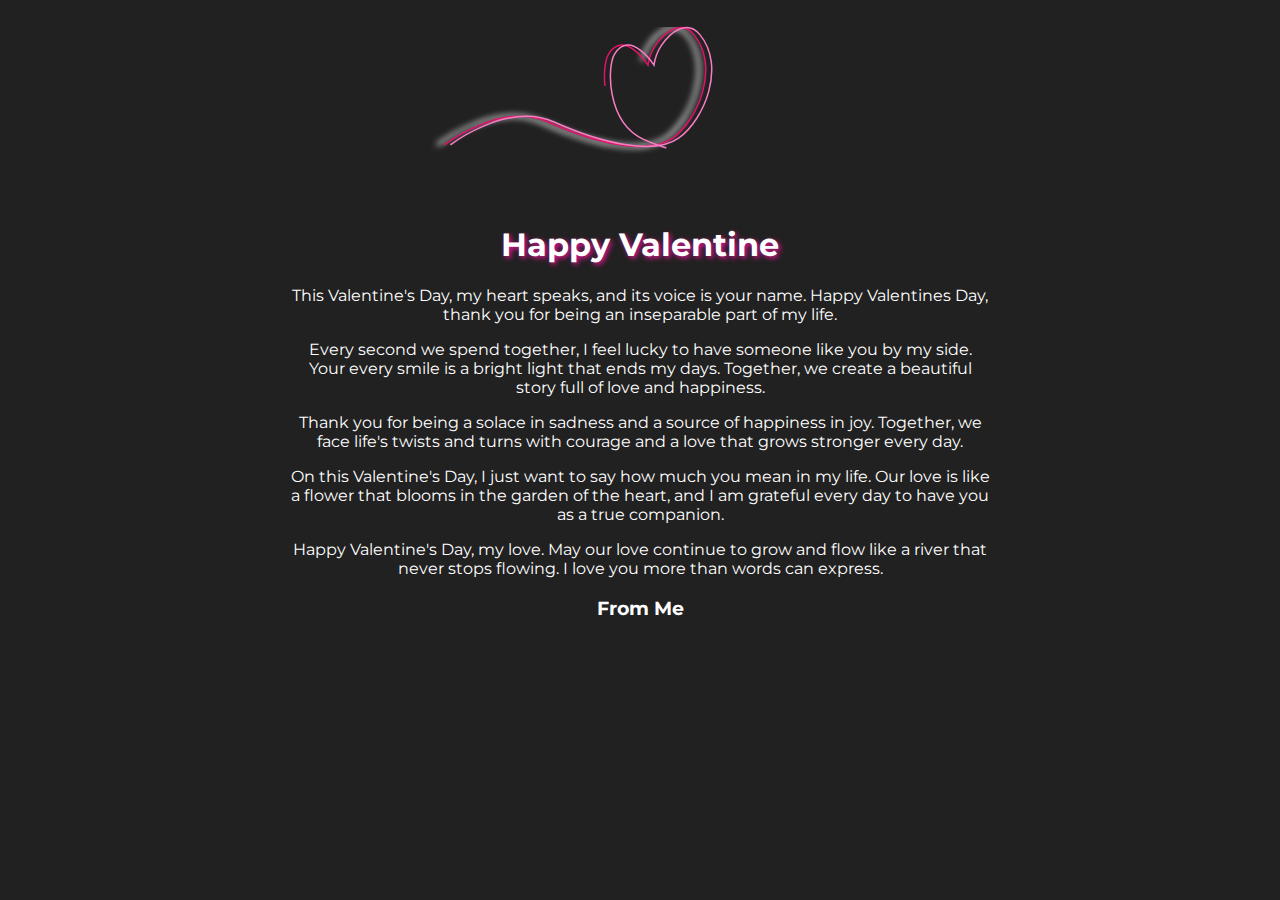
==== Valentine.html @ 0e9ddfe6 "Add files via upload" ====
<!DOCTYPE html>
<html lang="en">
  <head>
    <meta charset="UTF-8" />
    <title><3</title>
    <link rel="stylesheet" href="text.css" />
    <link rel="preconnect" href="https://fonts.googleapis.com" />
    <link rel="preconnect" href="https://fonts.gstatic.com" crossorigin />
    <link
      href="https://fonts.googleapis.com/css2?family=Montserrat:wght@500&family=Poppins:wght@100;300;400;700&display=swap"
      rel="stylesheet"
    />
  </head>
  <body>
    <div class="loading">
      <svg
        version="1.1"
        id="Layer_1"
        xmlns="http://www.w3.org/2000/svg"
        xmlns:xlink="http://www.w3.org/1999/xlink"
        x="0px"
        y="0px"
        width="500"
        height="200"
        viewBox="0 0 334 120"
        enable-background="new 0 0 334 120"
        xml:space="preserve"
      >
        <filter id="blur-filter" x="-1" y="0" width="200" height="200">
          <feGaussianBlur in="SourceGraphic" stdDeviation="2" />
        </filter>
        <path
          class="linear-1"
          fill="none"
          stroke="#E21393"
          stroke-miterlimit="10"
          d="M31.333,90c0,0,38-29.333,69.333-15.333S167.333,97.333,184,85.333
  s31.638-47.49,14-69c-8.615-10.506-19.829-1.669-26,7.667c-3.619,5.474-4.667,12.667-4.667,12.667S151.637,12.315,141,29.333
  c-5,8-5.667,45.333,19.333,57C204.574,106.979,286.928,102.42,310,88"
        />
        <path
          class="linear-1"
          fill="none"
          stroke="#F97DC4"
          stroke-miterlimit="10"
          d="M32.333,90c0,0,38-29.333,69.333-15.333S168.333,97.333,185,85.333
  s31.638-47.49,14-69c-8.615-10.506-19.829-1.669-26,7.667c-3.619,5.474-4.667,12.667-4.667,12.667S152.637,12.315,142,29.333
  c-5,8-5.667,45.333,19.333,57C205.574,106.979,287.928,102.42,311,88"
        />
        <path
          class="linear-3"
          fill="none"
          stroke="#E21367"
          stroke-miterlimit="10"
          d="M36.333,90c0,0,38-29.333,69.333-15.333S172.333,97.333,189,85.333
  s31.638-47.49,14-69c-8.615-10.506-19.829-1.669-26,7.667c-3.619,5.474-4.667,12.667-4.667,12.667S156.637,12.315,146,29.333
  c-5,8-5.667,45.333,19.333,57C209.574,106.979,291.928,102.42,315,88"
        />
        <path
          class="linear-4"
          fill="none"
          stroke="#F97DC4"
          stroke-miterlimit="10"
          d="M40.333,90c0,0,38-29.333,69.333-15.333S176.333,97.333,193,85.333
  s31.638-47.49,14-69c-8.615-10.506-19.829-1.669-26,7.667c-3.619,5.474-4.667,12.667-4.667,12.667S160.637,12.315,150,29.333
  c-5,8-5.667,45.333,19.333,57C213.574,106.979,295.928,102.42,319,88"
        />
      </svg>
      <h1>Happy Valentine</h1>
      <p>
        This Valentine's Day, my heart speaks, and its voice is your name. Happy
        Valentines Day, thank you for being an inseparable part of my life.
      </p>
      <p>
        Every second we spend together, I feel lucky to have someone like you by
        my side. Your every smile is a bright light that ends my days. Together,
        we create a beautiful story full of love and happiness.
      </p>
      <p>
        Thank you for being a solace in sadness and a source of happiness in
        joy. Together, we face life's twists and turns with courage and a love
        that grows stronger every day.
      </p>
      <p>
        On this Valentine's Day, I just want to say how much you mean in my
        life. Our love is like a flower that blooms in the garden of the heart,
        and I am grateful every day to have you as a true companion.
      </p>
      <p>
        Happy Valentine's Day, my love. May our love continue to grow and flow
        like a river that never stops flowing. I love you more than words can
        express.
      </p>
      <h3>From Me</h3>
    </div>
  </body>
</html>
---- text.css ----
@import url(https://fonts.googleapis.com/css?family=Dancing+Script);
@import url(https://fonts.googleapis.com/css2?family=Montserrat:wght@500&family=Poppins:wght@100;300;400;700&display=swap);

body {
  background: #212121;
  color: white;
  font-family: "Montserrat", sans-serif;
  text-align: center;
  margin: 0;
}

svg path.linear-1 {
  stroke: white;
  filter: url(#blur-filter);
}

.loading {
  width: 100%;
  max-width: 700px;
  margin: 0 auto;
  padding: 0;
  position: relative;
}

.loading svg {
  height: 100%;
}

.loading .linear-1 {
  stroke-dasharray: 281;
  animation: dash 6s infinite linear forwards;
}

.loading .linear-2 {
  stroke-dasharray: 300;
  animation: dash 5s infinite linear forwards;
}

.loading .linear-3 {
  stroke-dasharray: 340;
  animation: dash 4s infinite linear forwards;
}

.loading .linear-4 {
  stroke-dasharray: 400;
  animation: dash 3s infinite linear forwards;
}

@keyframes dash {
  from {
    stroke-dashoffset: 814;
  }
  to {
    stroke-dashoffset: -814;
  }
}

h1 {
  text-shadow: 2px 2px 5px #e21393;
}

a,
h3 {
  color: #fff;
}

a {
  text-decoration: none;
}

a:hover {
  color: #f97dc4;
}

@media (max-width: 768px) {
  h1 {
    font-size: 24px;
  }
}
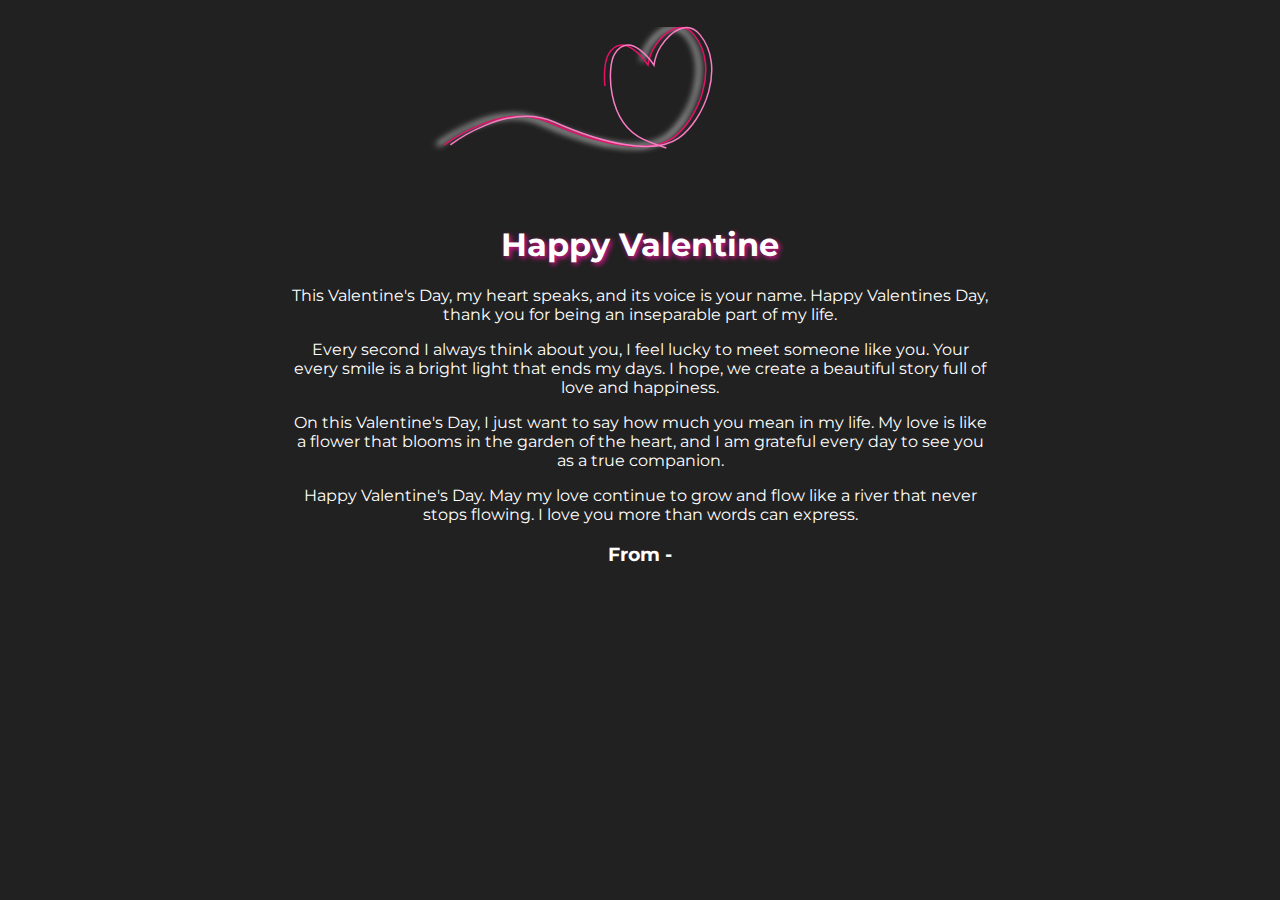
==== commit 625fb270: "Valentine.html" ====
--- a/Valentine.html
+++ b/Valentine.html
@@ -72,26 +72,21 @@
         Valentines Day, thank you for being an inseparable part of my life.
       </p>
       <p>
-        Every second we spend together, I feel lucky to have someone like you by
-        my side. Your every smile is a bright light that ends my days. Together,
+        Every second I always think about you, I feel lucky to meet someone like you.
+        Your every smile is a bright light that ends my days. I hope,
         we create a beautiful story full of love and happiness.
       </p>
       <p>
-        Thank you for being a solace in sadness and a source of happiness in
-        joy. Together, we face life's twists and turns with courage and a love
-        that grows stronger every day.
+        On this Valentine's Day, I just want to say how much you mean in my
+        life. My love is like a flower that blooms in the garden of the heart,
+        and I am grateful every day to see you as a true companion.
       </p>
       <p>
-        On this Valentine's Day, I just want to say how much you mean in my
-        life. Our love is like a flower that blooms in the garden of the heart,
-        and I am grateful every day to have you as a true companion.
-      </p>
-      <p>
-        Happy Valentine's Day, my love. May our love continue to grow and flow
+        Happy Valentine's Day. May my love continue to grow and flow
         like a river that never stops flowing. I love you more than words can
         express.
       </p>
-      <h3>From Me</h3>
+      <h3>From -</h3>
     </div>
   </body>
 </html>
